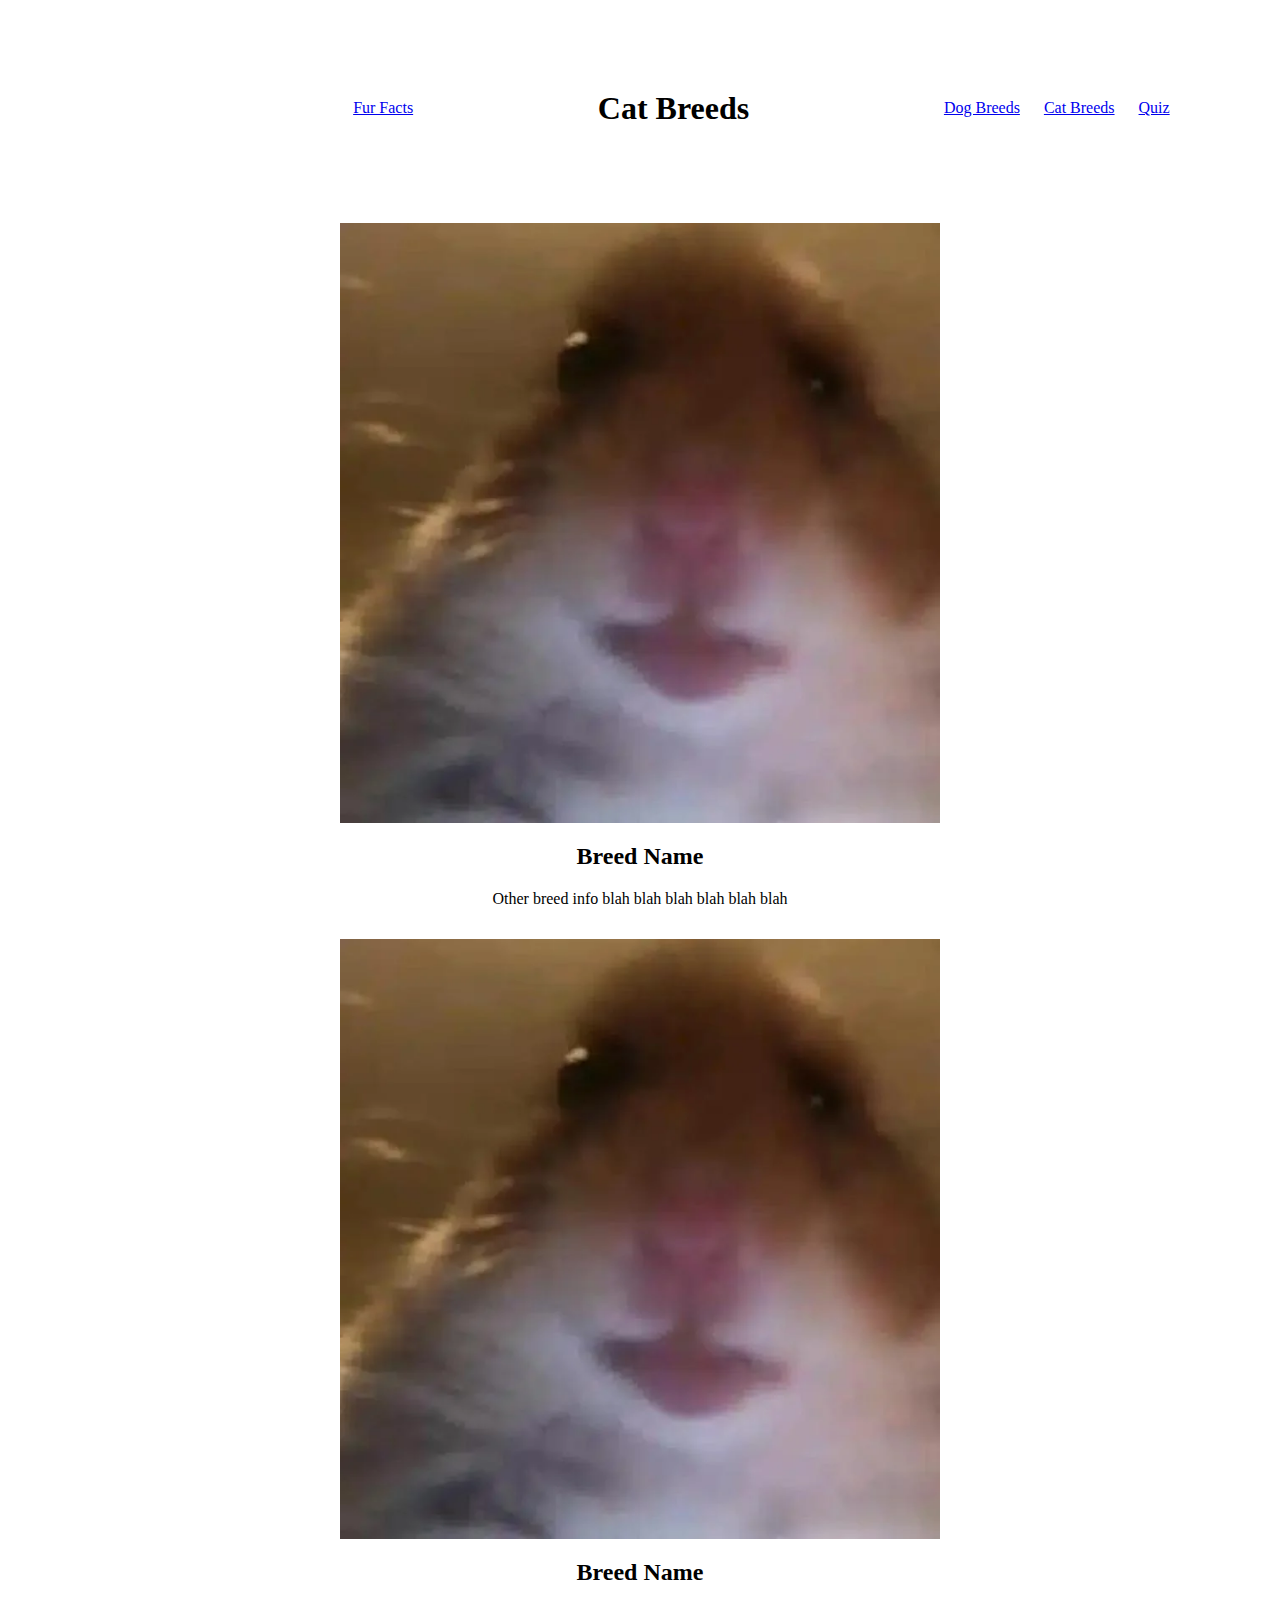
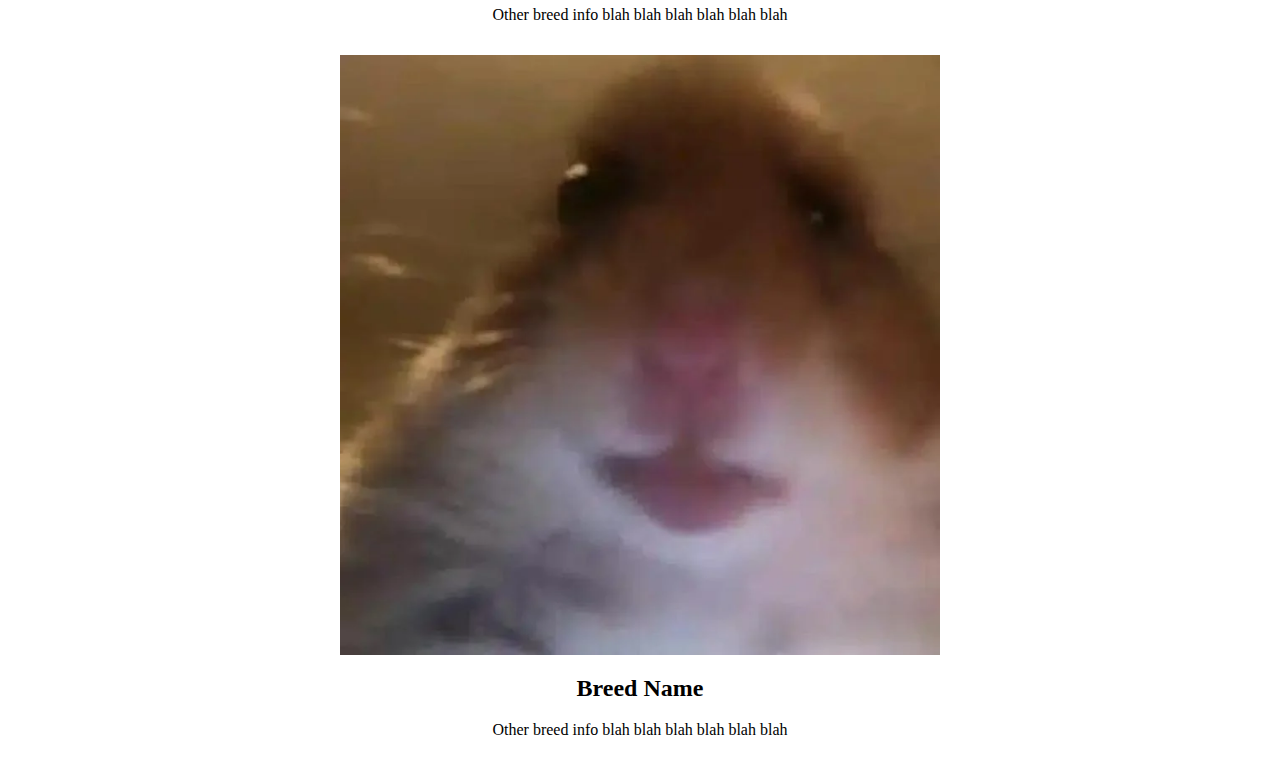
==== cat.html @ 414c0563 "Made some changes" ====
<!DOCTYPE html>
<html lang="en">
<head>
    <meta charset="UTF-8">
    <meta name="viewport" content="width=device-width, initial-scale=1.0">
    <title>Fur Facts</title>
    <link rel="stylesheet" href="styles/styles.css">
</head>
<body>
    <header>
        <a href="index.html">Fur Facts</a>
        <h1>Cat Breeds</h1>
        <nav>
            <a href="dog.html">Dog Breeds</a>
            <a href="cat.html">Cat Breeds</a>
            <a href="quiz.html">Quiz</a>
        </nav>
    </header>    
    <main>
        <div class="breed">
            <img src="hamstermeme.webp" alt="Placeholder">
            <section class="breed-info">
                <h2>Breed Name</h2>
                <p>Other breed info blah blah blah blah blah blah</p>
            </section>
        </div>
        <div class="breed">
            <img src="hamstermeme.webp" alt="Placeholder">
            <section class="breed-info">
                <h2>Breed Name</h2>
                <p>Other breed info blah blah blah blah blah blah</p>
            </section>
        </div>
        <div class="breed">
            <img src="hamstermeme.webp" alt="Placeholder">
            <section class="breed-info">
                <h2>Breed Name</h2>
                <p>Other breed info blah blah blah blah blah blah</p>
            </section>
        </div>
    </main>
</body>
</html>
---- styles/styles.css ----
/* home page */
header {
    display: flex;
    justify-content: space-around;
    align-items: center;
    margin-left: 20%;
    height: 200px;
}
nav {
    display: block;
}
nav a {
    margin: 10px;
}
.aotd {
    display: flex;
    justify-content: space-around;
}
.aotd img {
    width: 500px;
    height: 500px;
    object-fit: cover;
}
.aotd-card {
    display: flex;
    flex-direction: column;
    align-items: center;
}
.purpose {
    display: flex;
    flex-direction: column;
    align-items: center;
    justify-content: center;
    padding: 10%;
}
.purpose h3 {
    font-size: 40px;
}
.purpose p {
    text-align: center;
    font-size: 30px;
}
.gallery {
    display: flex;
    justify-content: space-around;
}
.gallery-card img {
    height: 300px;
    width: 300px;
    object-fit: cover;
}

/* Dog and cat breeds pages */
.breed {
    display: flex;
    flex-direction: column;
    align-items: center;
    margin: 15px;
}
.breed img {
    height: 600px;
    width: 600px;
    object-fit: cover;
}
.breed-info {
    text-align: center;
}

/* quiz page */
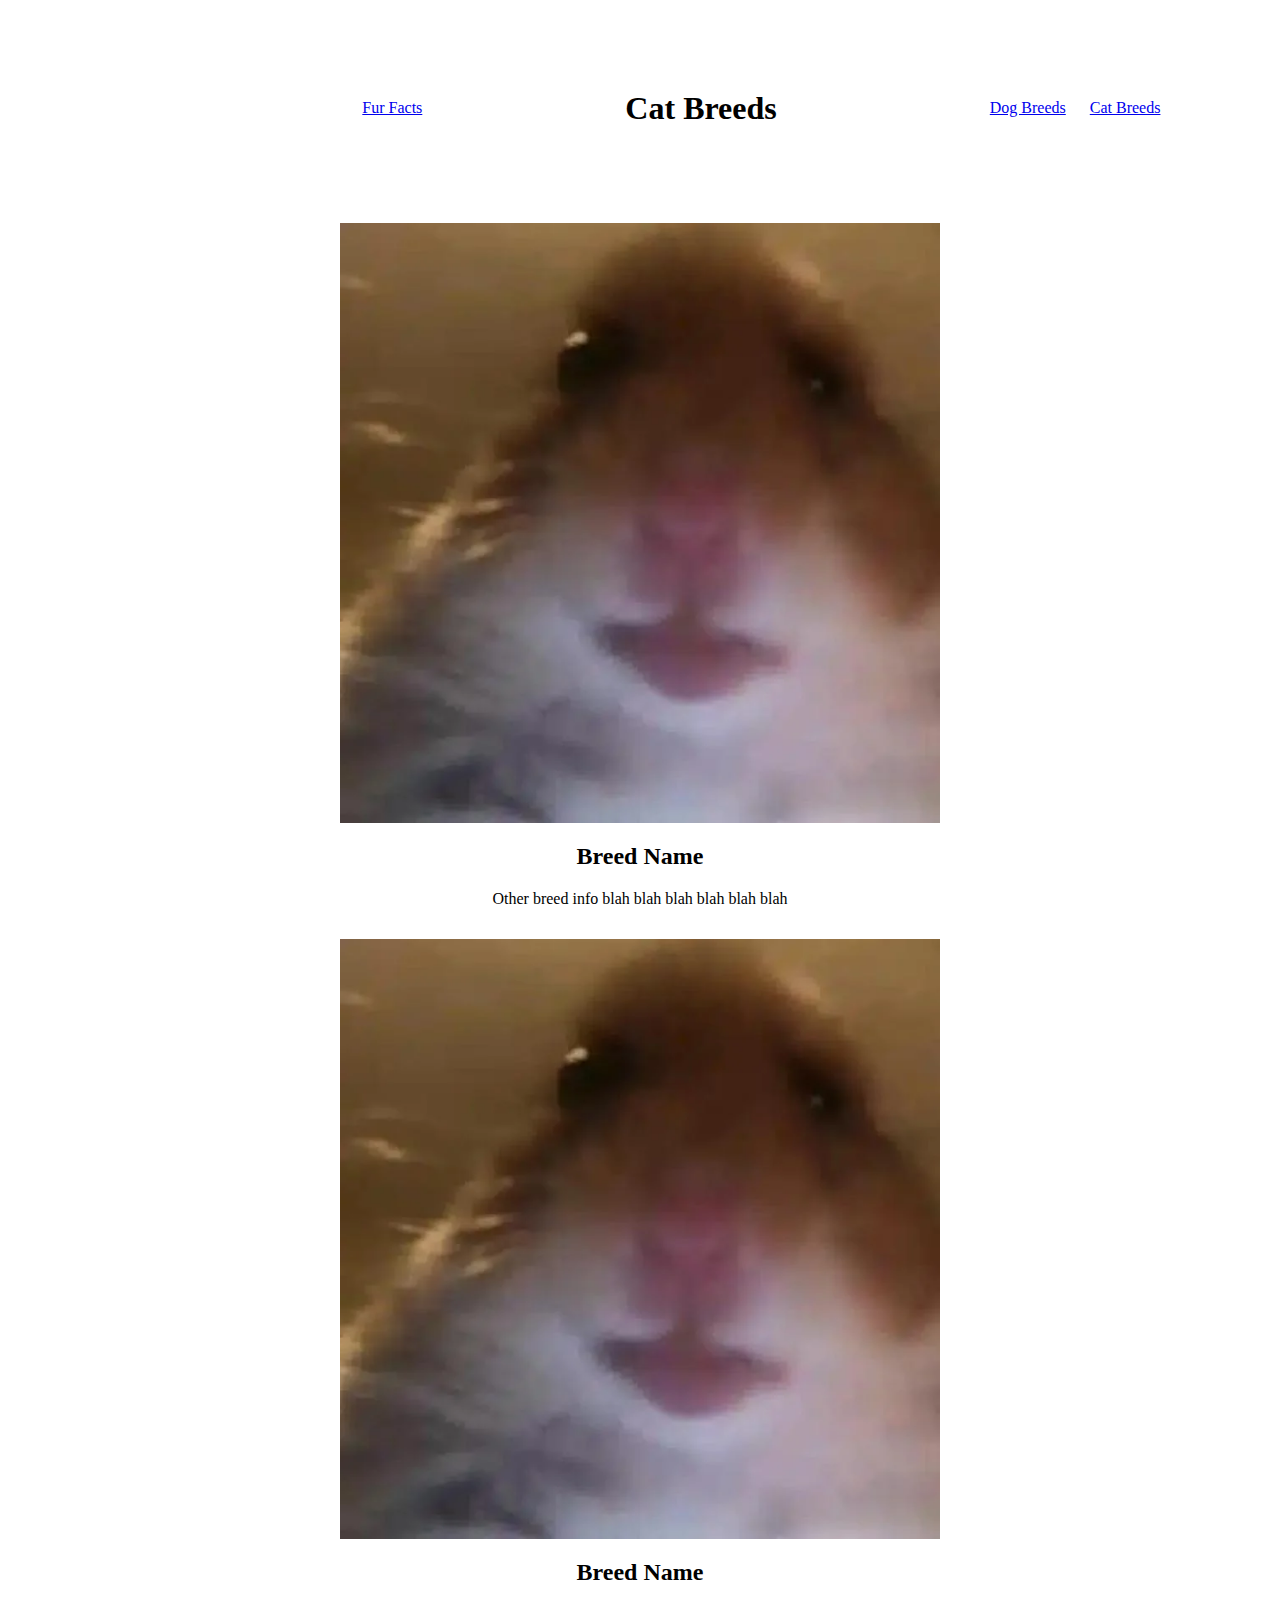
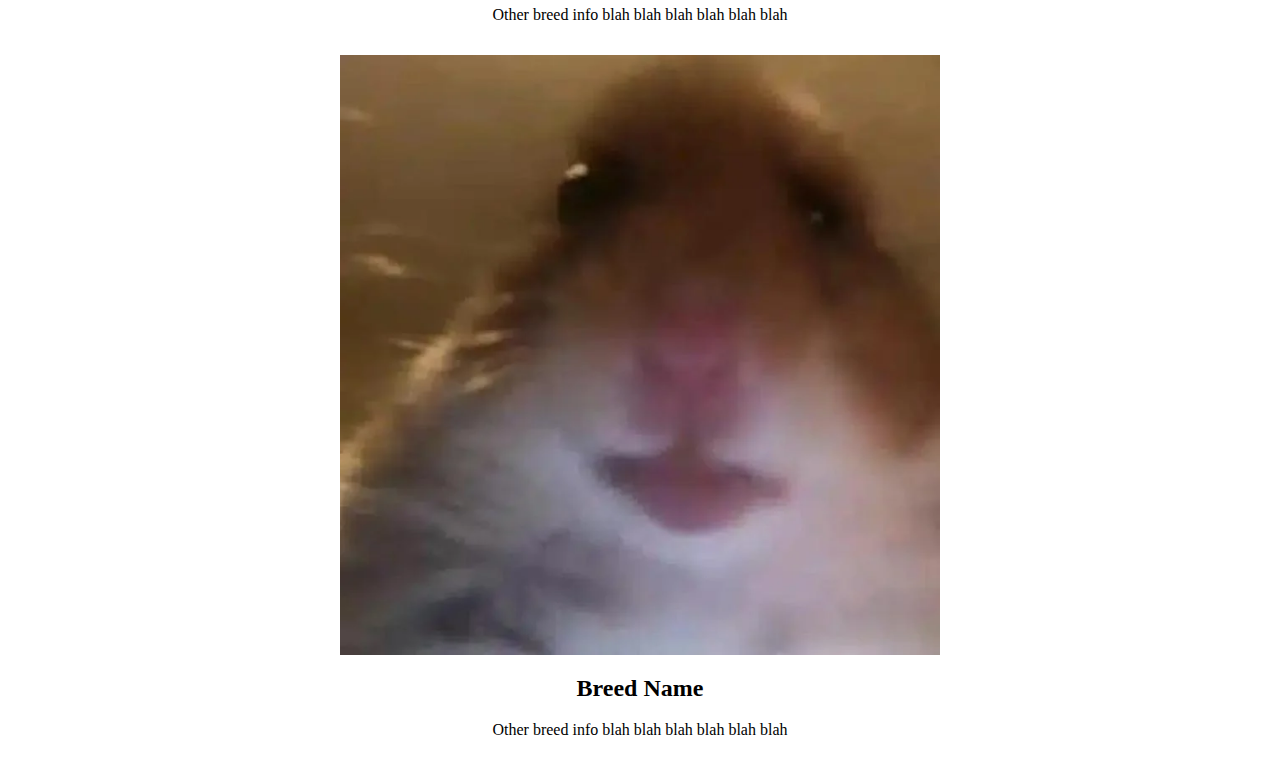
==== commit 9f33faf8: "api key works" ====
--- a/cat.html
+++ b/cat.html
@@ -13,7 +13,6 @@
         <nav>
             <a href="dog.html">Dog Breeds</a>
             <a href="cat.html">Cat Breeds</a>
-            <a href="quiz.html">Quiz</a>
         </nav>
     </header>    
     <main>
@@ -39,5 +38,6 @@
             </section>
         </div>
     </main>
+    <script src="scripts/cat.mjs"></script>
 </body>
 </html>
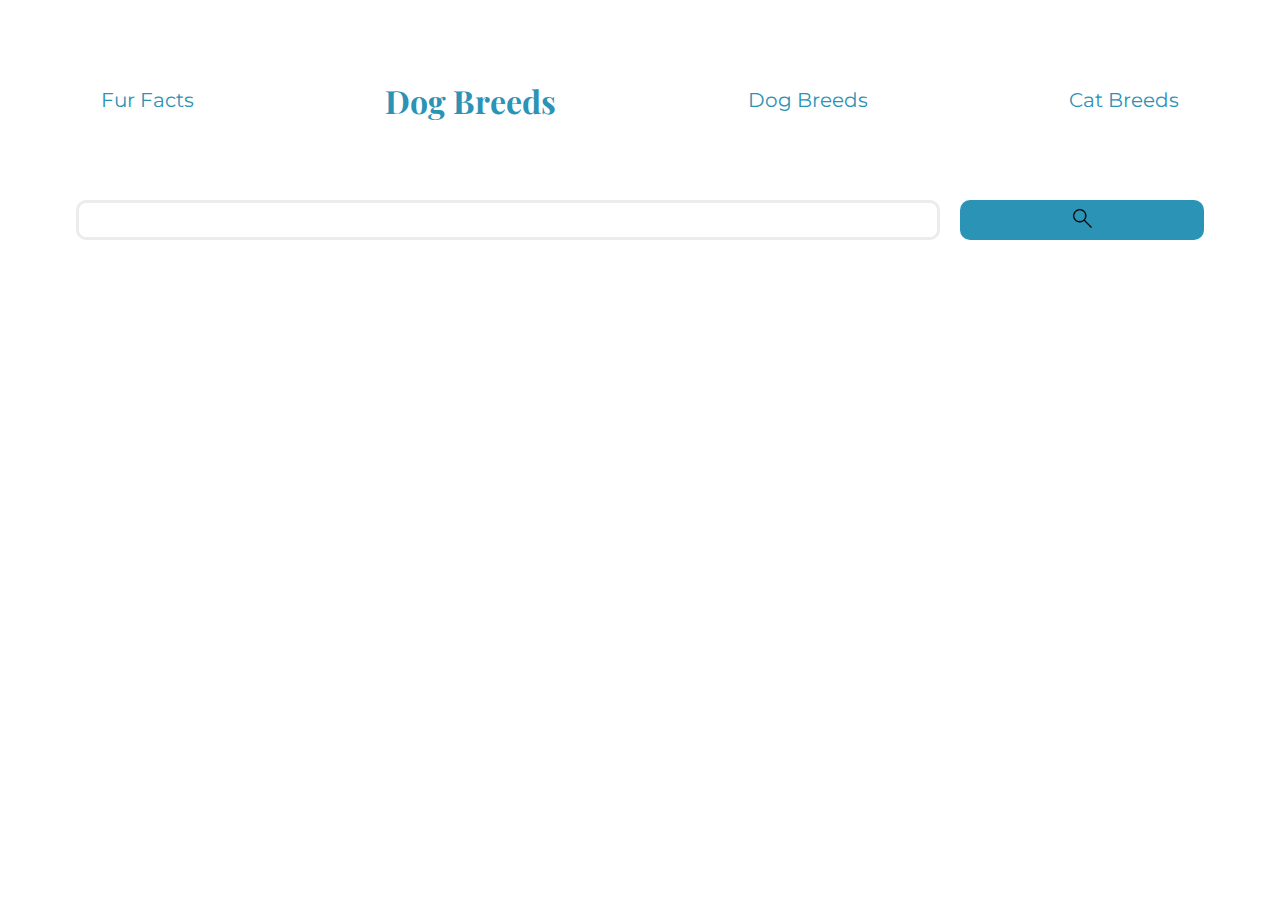
==== commit 8908048b: "Finished up the cat and dog breed pages, put the search input in the html but still need to implemen" ====
--- a/cat.html
+++ b/cat.html
@@ -9,35 +9,19 @@
 <body>
     <header>
         <a href="index.html">Fur Facts</a>
-        <h1>Cat Breeds</h1>
-        <nav>
-            <a href="dog.html">Dog Breeds</a>
-            <a href="cat.html">Cat Breeds</a>
-        </nav>
+        <h1>Dog Breeds</h1>
+        <a href="dog.html">Dog Breeds</a>
+        <a href="cat.html">Cat Breeds</a>  
     </header>    
     <main>
-        <div class="breed">
-            <img src="hamstermeme.webp" alt="Placeholder">
-            <section class="breed-info">
-                <h2>Breed Name</h2>
-                <p>Other breed info blah blah blah blah blah blah</p>
-            </section>
+        <div class="search">
+            <input label="search-button" type="text">
+            <button><img src="images/search icon.png" alt="Search button icon"></button>
         </div>
-        <div class="breed">
-            <img src="hamstermeme.webp" alt="Placeholder">
-            <section class="breed-info">
-                <h2>Breed Name</h2>
-                <p>Other breed info blah blah blah blah blah blah</p>
-            </section>
-        </div>
-        <div class="breed">
-            <img src="hamstermeme.webp" alt="Placeholder">
-            <section class="breed-info">
-                <h2>Breed Name</h2>
-                <p>Other breed info blah blah blah blah blah blah</p>
-            </section>
+        <div class="breeds">
+
         </div>
     </main>
-    <script src="scripts/cat.mjs"></script>
+    <script type="module" src="scripts/catbreeds.js"></script>
 </body>
 </html>
--- a/styles/styles.css
+++ b/styles/styles.css
@@ -1,17 +1,38 @@
-/* home page */
+@import url('https://fonts.googleapis.com/css2?family=Playfair+Display:ital,wght@0,400..900;1,400..900&display=swap'); 
+@import url('https://fonts.googleapis.com/css2?family=Montserrat:ital,wght@0,100..900;1,100..900&display=swap');
+
+:root {
+    --header-font: "Playfair Display", serif;
+    --body-font: "Montserrat", serif;
+
+    --primary-color: rgb(43, 147, 181) ;
+    --secondary-color: rgb(237, 236, 236);
+    --accent-color: rgb(74, 146, 74) ;
+}
+
+/* entire website elements */
+body{
+    margin: 0 auto;
+}
 header {
     display: flex;
     justify-content: space-around;
     align-items: center;
-    margin-left: 20%;
     height: 200px;
 }
-nav {
-    display: block;
+header a {
+    margin: 10px;
+    font-size: 20px;
+    text-decoration: none;
+    font-family: var(--body-font);
+    color: var(--primary-color)
 }
-nav a {
-    margin: 10px;
+header h1 {
+    font-family: var(--header-font);
+    color: var(--primary-color)
 }
+
+/* home page */
 .aotd {
     display: flex;
     justify-content: space-around;
@@ -51,19 +72,53 @@
 }
 
 /* Dog and cat breeds pages */
+.search{
+    display: flex;
+    justify-content: center;
+    margin: 30px;
+    margin-top: 0;
+}
+.search input {
+    width: 70%;
+    border: 3px solid var(--secondary-color);
+    border-radius: 10px;
+}
+.search button {
+    background-color: var(--primary-color);
+    border-radius: 10px;
+    border: none;
+    width: 20%;
+    margin-left: 20px;
+}
+.search button img{
+    width: 35px;
+    height: 35px;
+}
+.breeds {
+    display: grid;
+    grid-template-columns: repeat(3, 1fr);
+}
 .breed {
     display: flex;
     flex-direction: column;
     align-items: center;
-    margin: 15px;
+    margin: 20px;
+    padding: 20px;
+    border-radius: 10px;
+    background-color: var(--secondary-color);
 }
 .breed img {
-    height: 600px;
-    width: 600px;
-    object-fit: cover;
+    height: 100%;
+    width: 100%;
+    object-fit: contain;
 }
-.breed-info {
+.breed h2 {
     text-align: center;
+    font-family: var(--header-font);
+    color: var(--accent-color)
+}
+.breed-info p {
+    font-family: var(--body-font);
 }
 
 /* quiz page */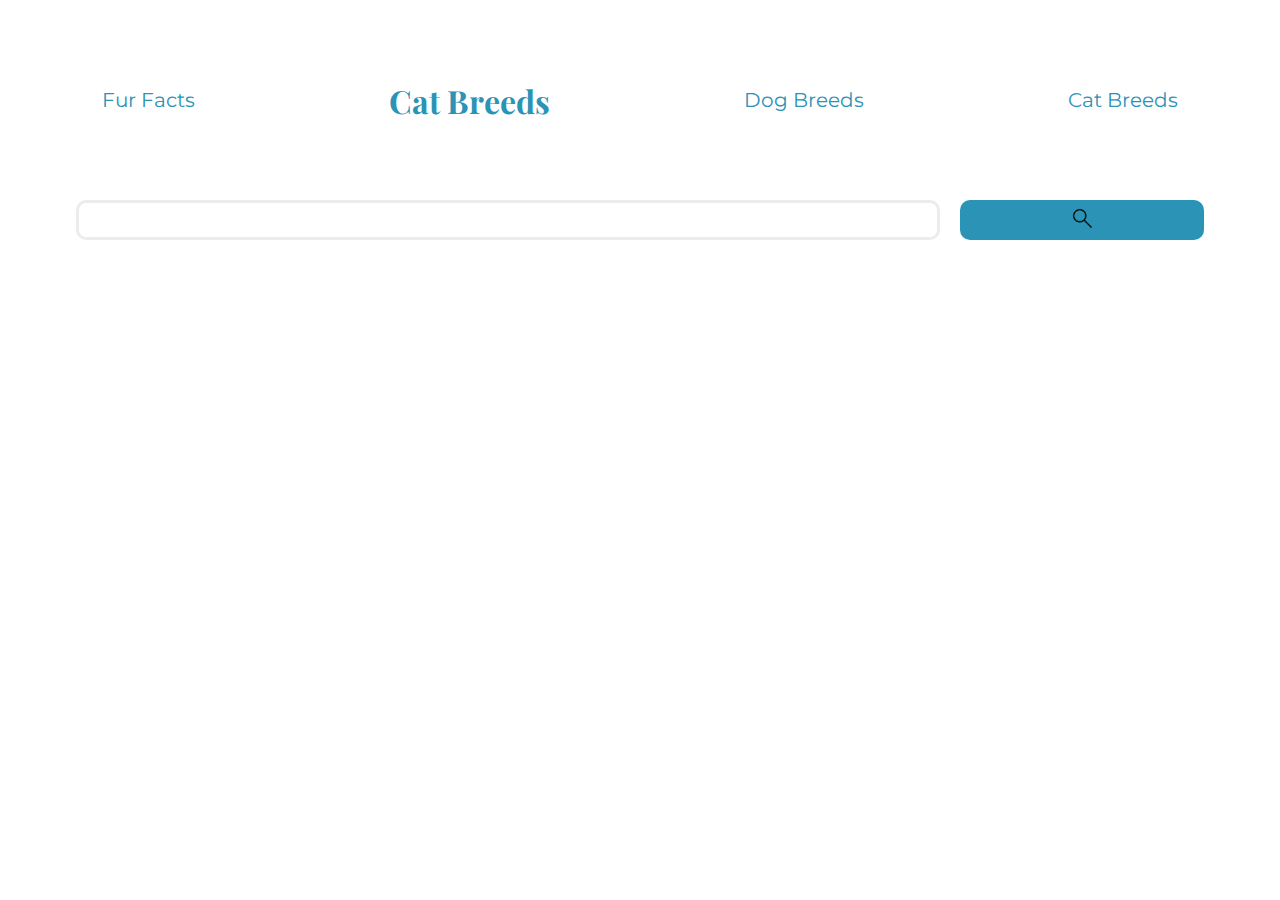
==== commit a783a1dc: "Finished up the search functionality and made media queries for the dog and cat pages" ====
--- a/cat.html
+++ b/cat.html
@@ -9,14 +9,14 @@
 <body>
     <header>
         <a href="index.html">Fur Facts</a>
-        <h1>Dog Breeds</h1>
+        <h1>Cat Breeds</h1>
         <a href="dog.html">Dog Breeds</a>
         <a href="cat.html">Cat Breeds</a>  
     </header>    
     <main>
         <div class="search">
-            <input label="search-button" type="text">
-            <button><img src="images/search icon.png" alt="Search button icon"></button>
+            <input id="input" label="search-button" type="text">
+            <button id="search"><img src="images/search icon.png" alt="Search button icon"></button>
         </div>
         <div class="breeds">
 
--- a/styles/styles.css
+++ b/styles/styles.css
@@ -121,4 +121,18 @@
     font-family: var(--body-font);
 }
 
-/* quiz page */+/* quiz page */
+
+
+@media screen and (max-width: 800px) {
+    .breeds {
+        grid-template-columns: repeat(2, 1fr);
+    }
+}
+
+@media screen and (max-width: 600px) {
+    .breeds {
+        display: flex;
+        flex-direction: column;
+    }
+}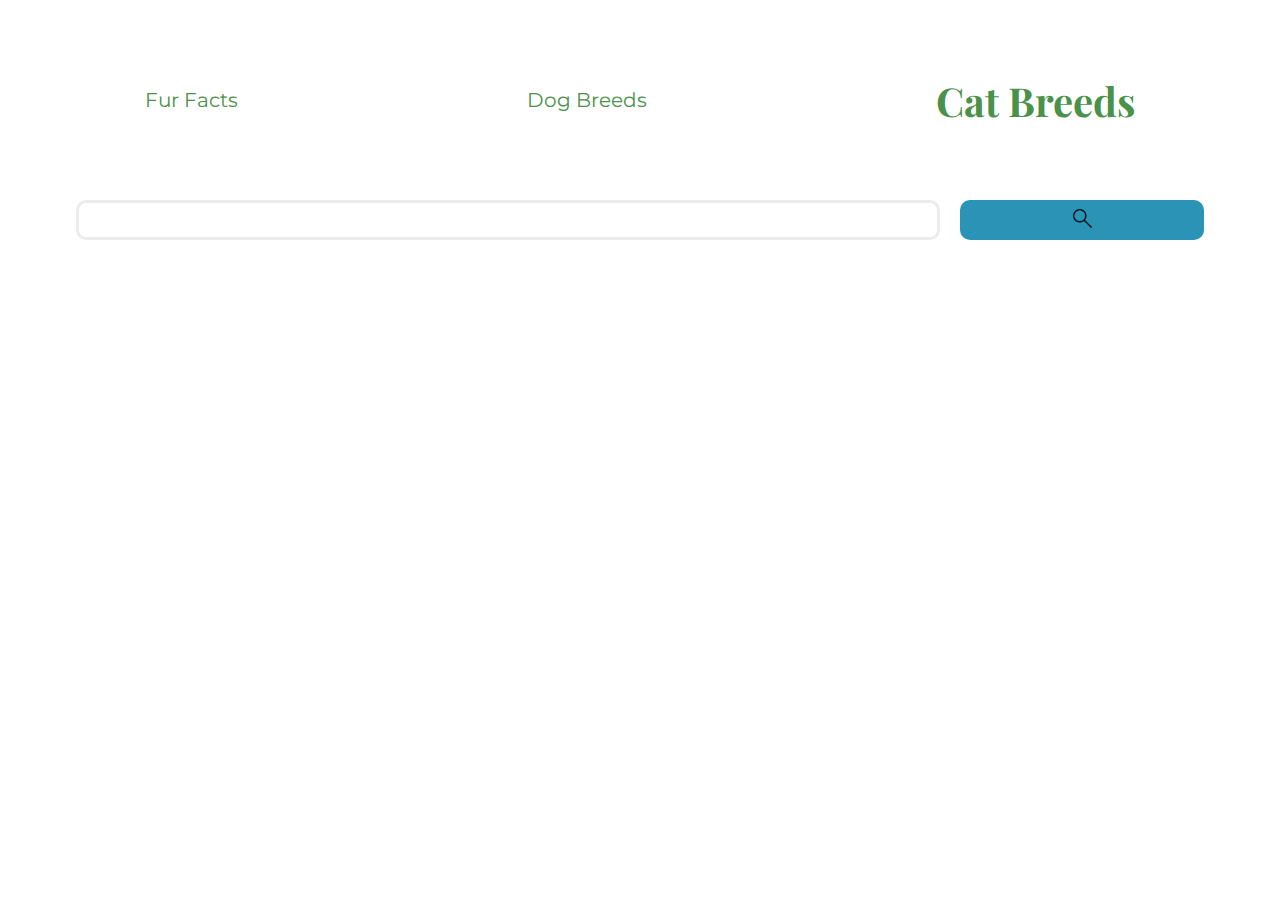
==== commit 2bfa5ecc: "tried to get home page" ====
--- a/cat.html
+++ b/cat.html
@@ -9,9 +9,8 @@
 <body>
     <header>
         <a href="index.html">Fur Facts</a>
-        <h1>Cat Breeds</h1>
         <a href="dog.html">Dog Breeds</a>
-        <a href="cat.html">Cat Breeds</a>  
+        <h1><a href="cat.html">Cat Breeds</a></h1>
     </header>    
     <main>
         <div class="search">
--- a/styles/styles.css
+++ b/styles/styles.css
@@ -25,11 +25,12 @@
     font-size: 20px;
     text-decoration: none;
     font-family: var(--body-font);
-    color: var(--primary-color)
+    color: var(--accent-color);
 }
-header h1 {
+header h1 a {
     font-family: var(--header-font);
-    color: var(--primary-color)
+    color: var(--accent-color);
+    font-size: 2.5rem;
 }
 
 /* home page */
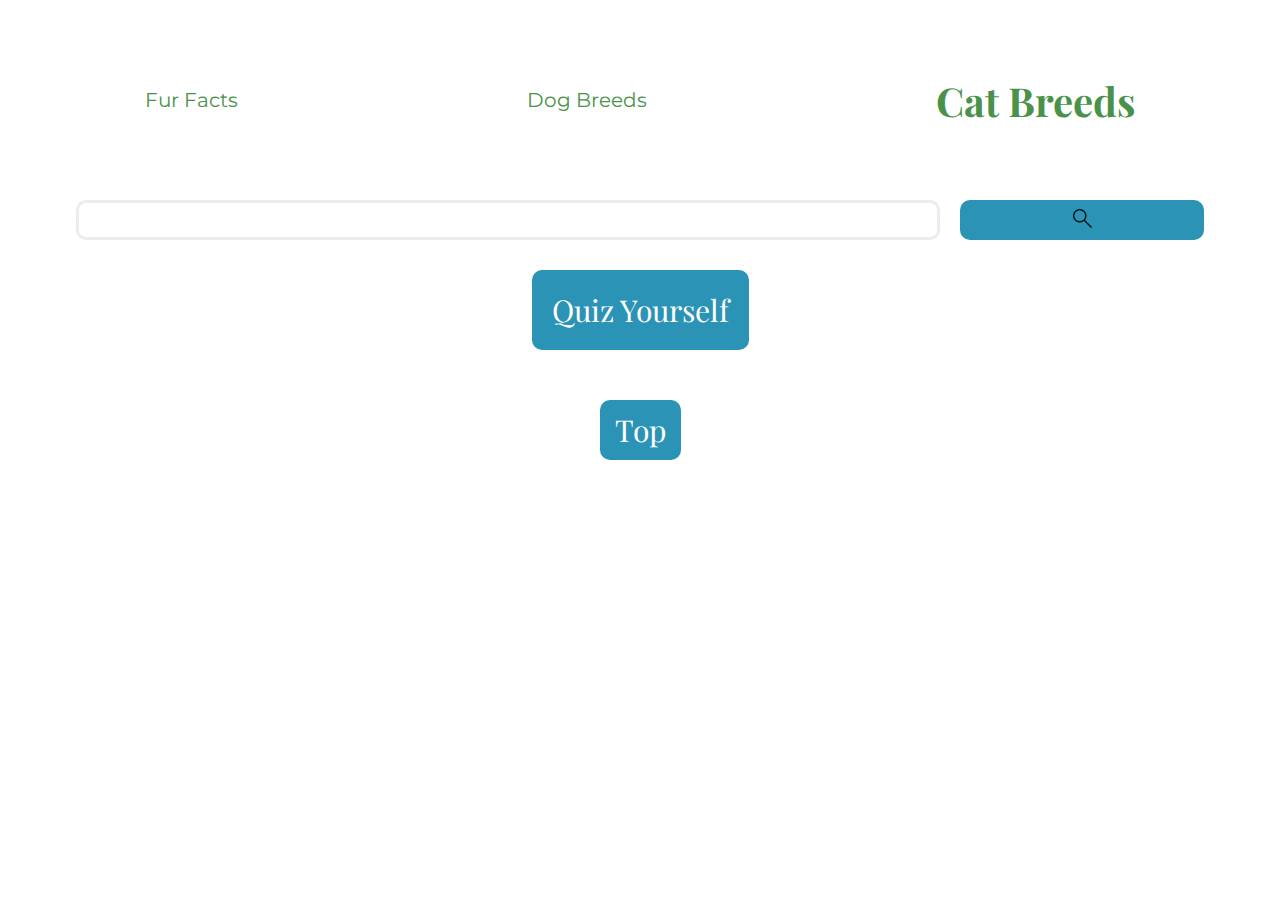
==== commit b9a02407: "Added a quiz yourself button at the top of the page and a scroll to the top button at the bottom of " ====
--- a/cat.html
+++ b/cat.html
@@ -17,10 +17,16 @@
             <input id="input" label="search-button" type="text">
             <button id="search"><img src="images/search icon.png" alt="Search button icon"></button>
         </div>
+        <div class="quiz">
+            <a href="quiz.html">Quiz Yourself</a>
+        </div>
         <div class="breeds">
 
         </div>
     </main>
+    <footer>
+        <a href="#top">Top</a>
+    </footer>
     <script type="module" src="scripts/catbreeds.js"></script>
 </body>
 </html>
--- a/styles/styles.css
+++ b/styles/styles.css
@@ -95,6 +95,21 @@
     width: 35px;
     height: 35px;
 }
+.quiz {
+    display: flex;
+    justify-content: center;
+    margin: 20px;
+}
+.quiz a{
+    text-align: center;
+    text-decoration: none;
+    background-color: var(--primary-color);
+    color: white;
+    border-radius: 10px;
+    padding: 20px;
+    font-family: var(--header-font);
+    font-size: 30px;
+}
 .breeds {
     display: grid;
     grid-template-columns: repeat(3, 1fr);
@@ -121,6 +136,22 @@
 .breed-info p {
     font-family: var(--body-font);
 }
+footer {
+    display: flex;
+    justify-content: center;
+}
+footer a {
+    padding: 10px 15px;
+    margin: 30px;
+    background-color: var(--primary-color);
+    color: white;
+    text-decoration: none;
+    border-radius: 10px;
+    cursor: pointer;
+    z-index: 1000; 
+    font-family: var(--header-font);
+    font-size: 30px;
+}
 
 /* quiz page */
 
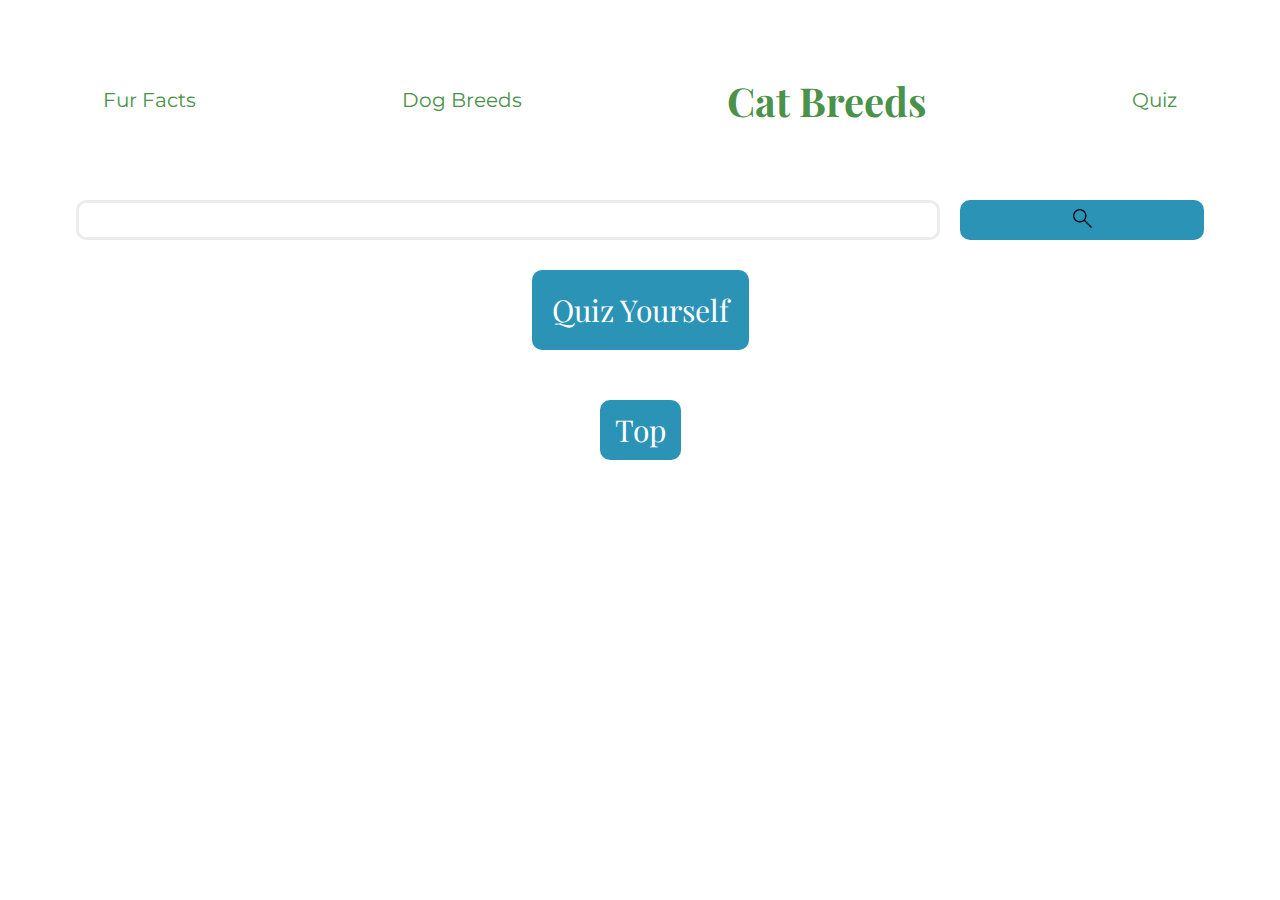
==== commit 7019194c: "I don't remember what I did haha" ====
--- a/cat.html
+++ b/cat.html
@@ -11,6 +11,7 @@
         <a href="index.html">Fur Facts</a>
         <a href="dog.html">Dog Breeds</a>
         <h1><a href="cat.html">Cat Breeds</a></h1>
+        <a href="quiz.html?quizType=cat">Quiz</a> 
     </header>    
     <main>
         <div class="search">
@@ -18,7 +19,7 @@
             <button id="search"><img src="images/search icon.png" alt="Search button icon"></button>
         </div>
         <div class="quiz">
-            <a href="quiz.html">Quiz Yourself</a>
+            <a href="quiz.html?quizType=cat">Quiz Yourself</a>
         </div>
         <div class="breeds">
 
--- a/styles/styles.css
+++ b/styles/styles.css
@@ -154,6 +154,28 @@
 }
 
 /* quiz page */
+.menu {
+    display: flex;
+    justify-content: center;
+}
+.menu label {
+    font-family: var(--header-font);
+    color: var(--primary-color);
+    font-size: 30px;
+    margin-right: 20px;
+}
+#dog-or-cat {
+    font: var(--body-font);
+    color: white;
+    background-color: var(--primary-color);
+    font-size: 30px;
+    border-radius: 10px;
+    border: none;
+    padding: 10px 15px;
+}
+#dog-or-cat:focus {
+    outline: none;
+}
 
 
 @media screen and (max-width: 800px) {
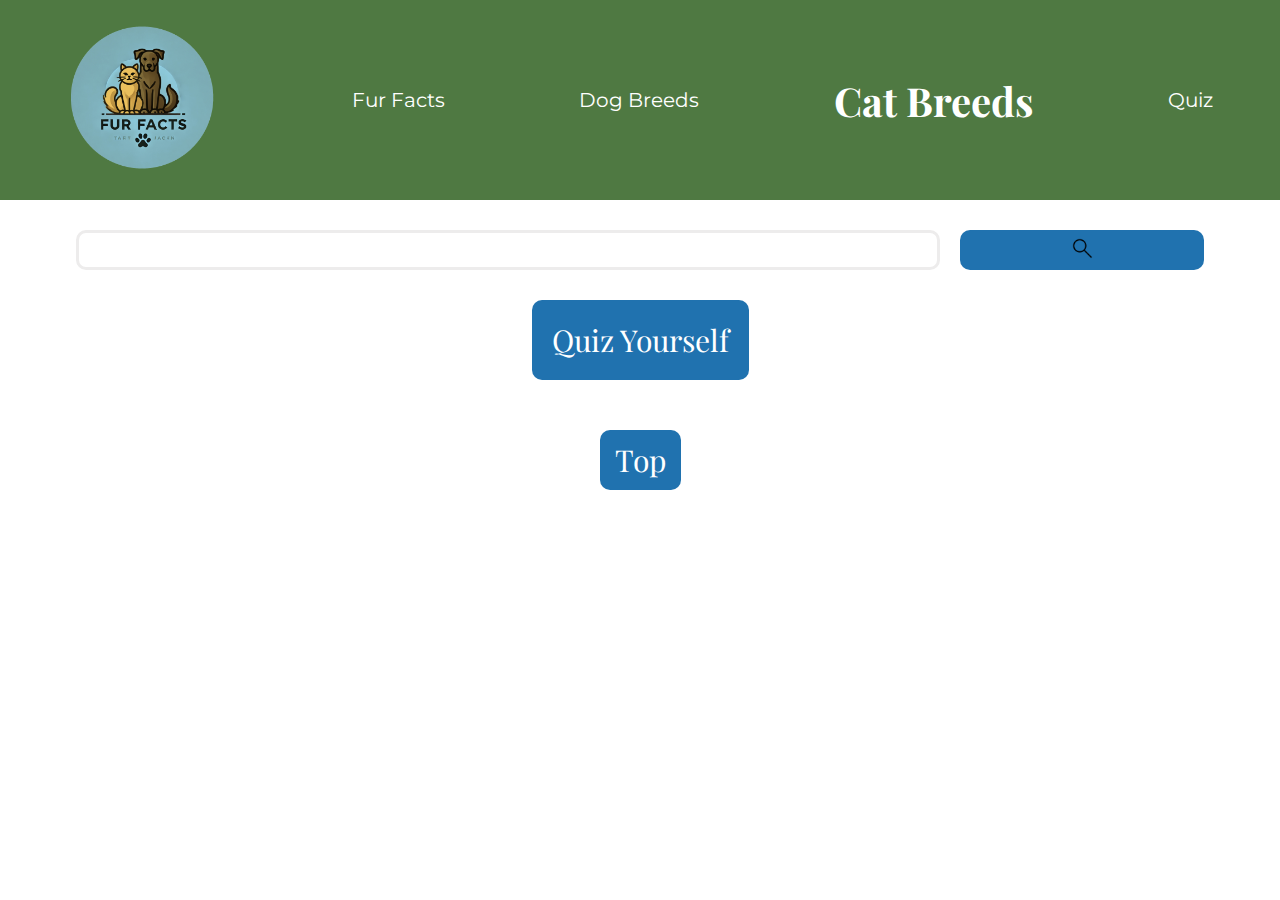
==== commit b8f8f8b3: "Finished up everything except responsive design, its good for computers but not for smaller screens " ====
--- a/cat.html
+++ b/cat.html
@@ -8,11 +8,12 @@
 </head>
 <body>
     <header>
+        <a href="index.html"><img src="furFactsLogo.png" alt="Fur Facts Logo"></a>
         <a href="index.html">Fur Facts</a>
         <a href="dog.html">Dog Breeds</a>
         <h1><a href="cat.html">Cat Breeds</a></h1>
-        <a href="quiz.html?quizType=cat">Quiz</a> 
-    </header>    
+        <a href="quiz.html?quizType=dog">Quiz</a> 
+    </header>     
     <main>
         <div class="search">
             <input id="input" label="search-button" type="text">
--- a/styles/styles.css
+++ b/styles/styles.css
@@ -5,9 +5,9 @@
     --header-font: "Playfair Display", serif;
     --body-font: "Montserrat", serif;
 
-    --primary-color: rgb(43, 147, 181) ;
+    --primary-color: #2072AF ;
     --secondary-color: rgb(237, 236, 236);
-    --accent-color: rgb(74, 146, 74) ;
+    --accent-color: #4F7942;
 }
 
 /* entire website elements */
@@ -19,17 +19,42 @@
     justify-content: space-around;
     align-items: center;
     height: 200px;
+    background-color: var(--accent-color);
+    margin-bottom: 30px;
+}
+header img{
+    max-width: 150px;
+}
+header img:hover {
+    animation: tilt 2s infinite; 
+}
+@keyframes tilt {
+    0% {
+        transform: rotate(0deg);
+    }
+    25% {
+        transform: rotate(-45deg); 
+    }
+    50% {
+        transform: rotate(0deg); 
+    }
+    75% {
+        transform: rotate(45deg); 
+    }
+    100% {
+        transform: rotate(0deg); 
+    }
 }
 header a {
     margin: 10px;
     font-size: 20px;
     text-decoration: none;
     font-family: var(--body-font);
-    color: var(--accent-color);
+    color: white;
 }
 header h1 a {
     font-family: var(--header-font);
-    color: var(--accent-color);
+    color: var(white);
     font-size: 2.5rem;
 }
 
@@ -37,39 +62,70 @@
 .aotd {
     display: flex;
     justify-content: space-around;
-}
-.aotd img {
-    width: 500px;
+    width: 100%;
+}
+.dotd-card img, .cotd-card img {
+    max-width: 100%;
     height: 500px;
     object-fit: cover;
 }
-.aotd-card {
-    display: flex;
-    flex-direction: column;
-    align-items: center;
+.dotd-card, .cotd-card {
+    display: flex;
+    flex-direction: column;
+    align-items: center;
+    width: 1000%;
 }
 .purpose {
     display: flex;
     flex-direction: column;
     align-items: center;
     justify-content: center;
-    padding: 10%;
+    margin: 30px 15%;
+    background-color: var(--secondary-color);
+    padding: 20px;
+    border-radius: 10px;
 }
 .purpose h3 {
     font-size: 40px;
+    font-family: var(--header-font);
+    color: var(--accent-color);
+    margin: 0;
 }
 .purpose p {
     text-align: center;
-    font-size: 30px;
+    font-size: 20px;
+    font-family: var(--body-font);
+    margin: 50px;
 }
 .gallery {
-    display: flex;
-    justify-content: space-around;
+    display: grid;
+    grid-template-columns: repeat(3, 1fr);
+}
+.gallery-card {
+    display: flex;
+    flex-direction: column;
+    align-items: center;
+    margin: 20px;
+    padding: 20px;
+    border-radius: 10px;
+    background-color: var(--secondary-color);
 }
 .gallery-card img {
-    height: 300px;
-    width: 300px;
-    object-fit: cover;
+    height: 100%;
+    width: 100%;
+    object-fit: contain;
+}
+.gallery-card h2 {
+    text-align: center;
+    font-family: var(--header-font);
+    color: var(--accent-color)
+}
+.featured{
+    font-size: 40px;
+    font-family: var(--header-font);
+    color: var(--accent-color);
+    text-align: center;
+    margin-top: 50px;
 }
 
 /* Dog and cat breeds pages */
@@ -157,11 +213,12 @@
 .menu {
     display: flex;
     justify-content: center;
+    margin: 40px;
 }
 .menu label {
     font-family: var(--header-font);
     color: var(--primary-color);
-    font-size: 30px;
+    font-size: 40px;
     margin-right: 20px;
 }
 #dog-or-cat {
@@ -176,17 +233,92 @@
 #dog-or-cat:focus {
     outline: none;
 }
+.score-container {
+    background-color: var(--secondary-color);
+    text-align: center;
+    padding: 20px;
+    margin: 0px 500px;
+    border-radius: 10px;
+}
+.score-container h2 {
+    font-family: var(--header-font);
+    color: var(--accent-color);
+    font-size: 40px; 
+    margin-top: 0;
+}
+.score-container p {
+    font-family: var(--body-font);
+}
+.quiz-container {
+    display: flex;
+    flex-direction: column;
+    margin: 30px 200px;
+    padding: 30px;
+}
+.quizQuestion {
+    display: flex;
+    flex-direction: row;
+    justify-content: center;
+    align-items: center;
+    margin: 20px 30px;
+    background-color: var(--secondary-color);
+    padding: 30px 60px;
+    border-radius: 10px;
+}
+.quizOptions {
+    display: flex;
+    flex-direction: column;
+    color: var(--accent-color);
+    font-family: var(--body-font);
+    font-weight: 400;
+    font-size: 20px;
+}
+.quizOption input[type="radio"] {
+    accent-color: var(--accent-color);
+}
+.quizQuestion img {
+    width: 400px;
+    height: 100%;
+    object-fit: contain;
+    margin-right: 50px;
+}
+.submit {
+    display: flex;
+    justify-self: center;
+    margin: 50px;
+    padding: 20px 20px;
+    color: white;
+    background-color: var(--primary-color);
+    border: none;
+    border-radius: 10px;
+    font-family: var(--header-font);
+    font-size: 25px;
+}
 
 
 @media screen and (max-width: 800px) {
+    /* breed pages */
     .breeds {
         grid-template-columns: repeat(2, 1fr);
     }
+    /* quiz page */
+    .score-container {
+        margin: 100px;
+    }
+    .quizQuestion {
+        margin: 0;
+        padding: 20px;
+    }
 }
 
 @media screen and (max-width: 600px) {
+    /* breed pages */
     .breeds {
         display: flex;
         flex-direction: column;
     }
+    /* quiz page */
+    /* .score-container {
+        
+    } */
 }